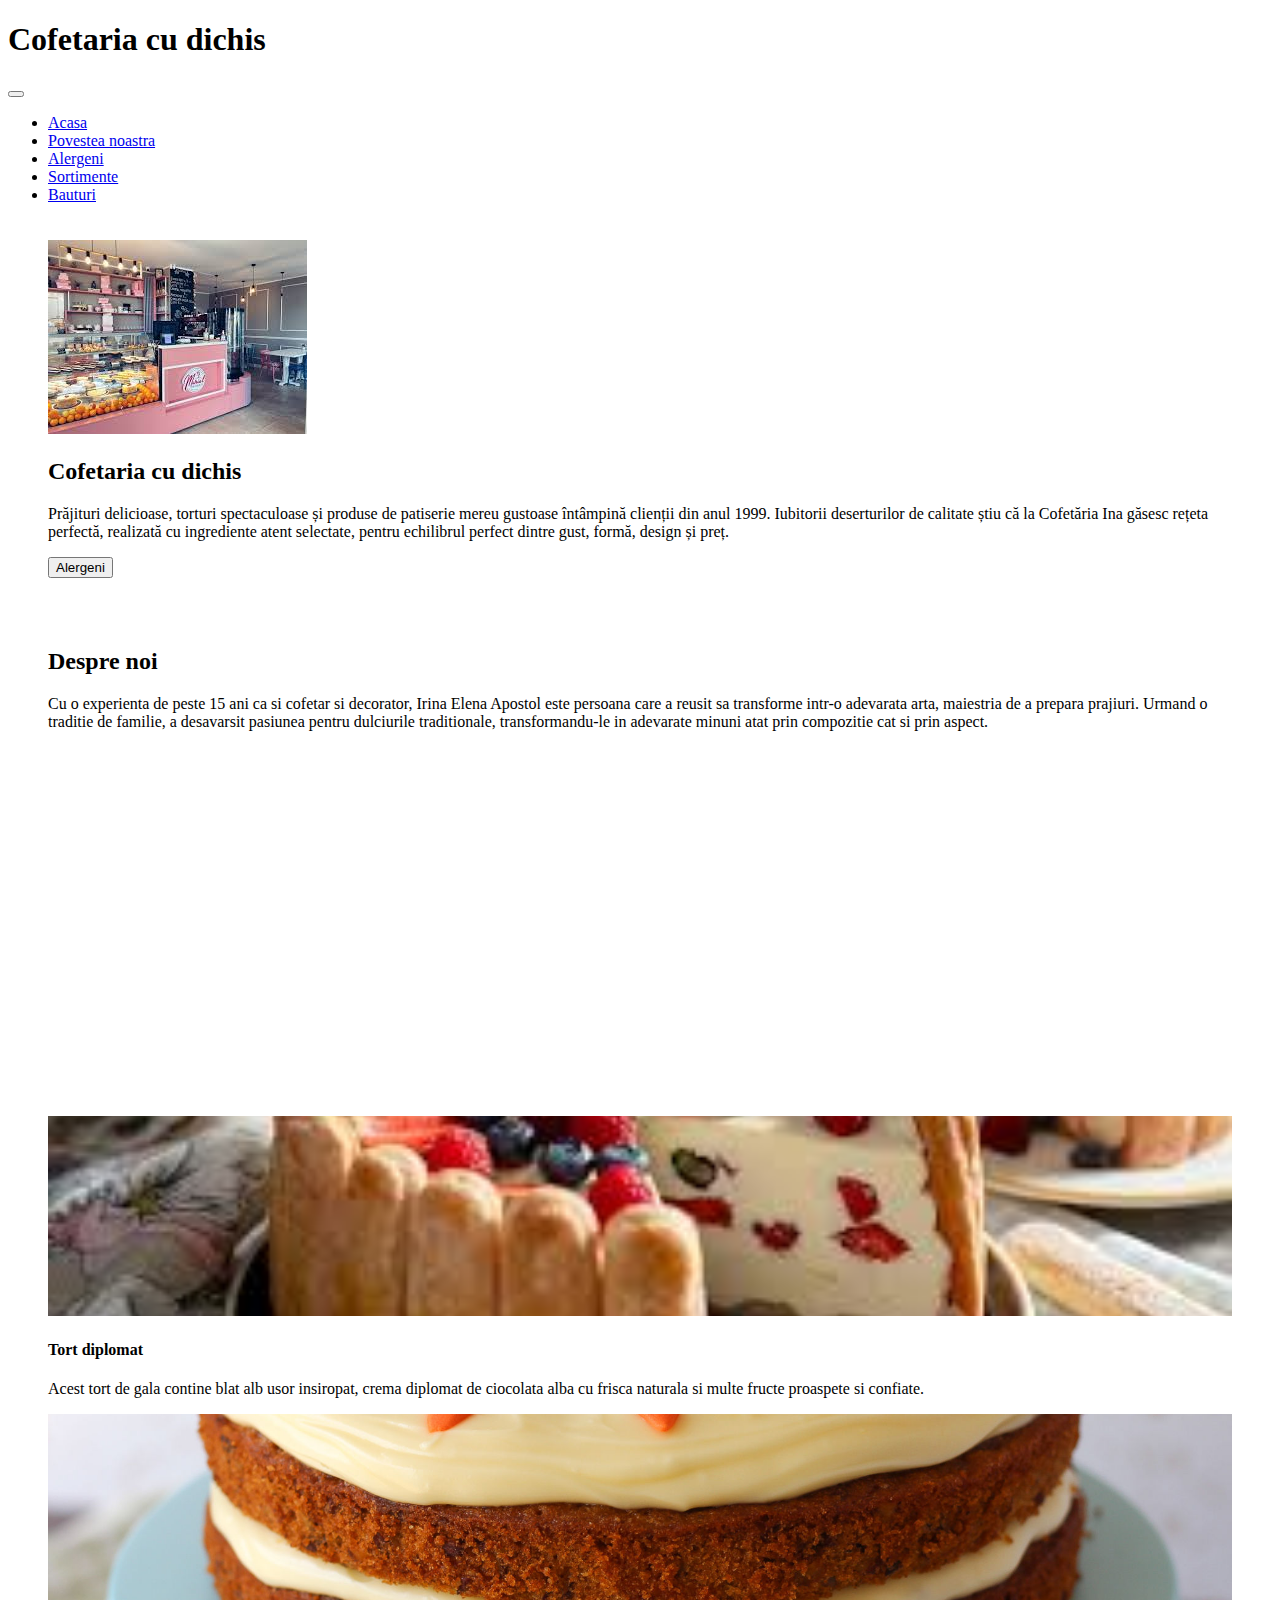
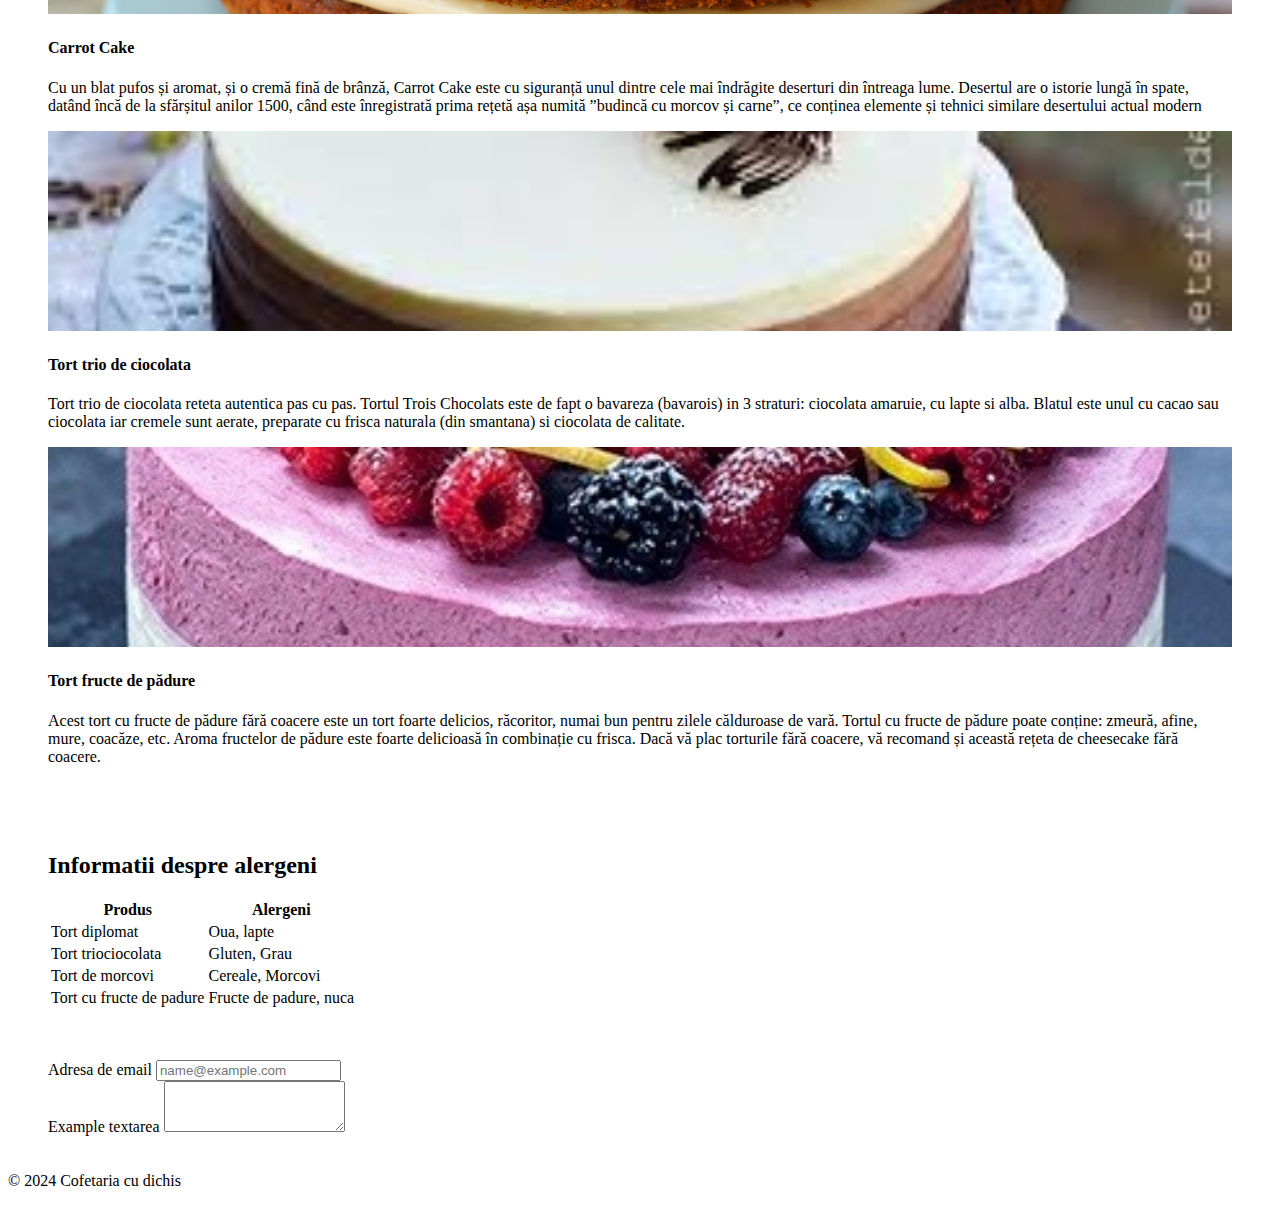
==== cofetarie2.0.html @ 2645b28d "Add files via upload" ====
<!DOCTYPE html>
<html lang="ro">
  <head>
    <title>Cofetaria cu dichis</title>
    <meta name="viewport" content="width-device, initial-scale-1.0">
    <link rel="icon"  href="favicon.ico" type="image/x-icon">
    <link rel="stylesheet" type="text/css" href="style2.css">
    <link href="https://cdn.jsdelivr.net/npm/bootstrap@5.0.2/dist/css/bootstrap.min.css" rel="stylesheet" integrity="sha384-EVSTQN3/azprG1Anm3QDgpJLIm9Nao0Yz1ztcQTwFspd3yD65VohhpuuCOmLASjC" crossorigin="anonymous">
    <script src="https://cdn.jsdelivr.net/npm/bootstrap@5.0.2/dist/js/bootstrap.bundle.min.js" integrity="sha384-MrcW6ZMFYlzcLA8Nl+NtUVF0sA7MsXsP1UyJoMp4YLEuNSfAP+JcXn/tWtIaxVXM" crossorigin="anonymous"></script>
  </head>
  <body>
    <header class="bg-danger py-4 text-white">
      <div class="container">
        <h1 class="text-center">Cofetaria cu dichis</h1>
      
        <nav class="navbar navbar-expand-lg navbar-light">
          <div class="container-fluid">
            <button class="navbar-toggler" type="button" data-bs-toggle="collapse" data-bs-target="#navbarNav" aria-controls="navbarNav" aria-label="Meniu sus" aria-expand="false">
            <span class="navbar-toggler-icon"></span>
            </button>
            <div class="collapse navbar-collapse justify-content-center" id="navbarNav">
              <ul class="navbar-nav">
                <li class="navbar-item"><a class="nav-link text-white" href="#acasa">Acasa</a></li>
                <li class="navbar-item"><a class="nav-link text-white" href="#introducere">Povestea noastra</a></li>
                <li class="navbar-item"><a class="nav-link text-white" href="#alergeni">Alergeni</a></li>
                <li class="navbar-item"><a class="nav-link text-white" href="#sortimente">Sortimente</a></li>
                <li class="navbar-item"><a class="nav-link text-white" href="#bauturi">Bauturi</a></li>
              </ul>
            </div>
          </div>
        </nav>
      </div>
    </header>

    <main>
      <section id="introducere" class="py-5 bg-light afisaj">
        <div class="container">
          <div class="row align-items-center">
            <div class="col-lg-6 mb-4">
              <img class="img-fluid rounded" src="images/cofetarie.jfif" alt="imagine din cofetaria noastra"  >
            </div>
            <div class="col-lg-4">
              <h2 class="text-danger">Cofetaria cu dichis</h2>
              <p>
                Prăjituri delicioase, torturi spectaculoase și produse de patiserie mereu gustoase întâmpină clienții din anul 1999. Iubitorii deserturilor de calitate știu că la Cofetăria Ina găsesc rețeta perfectă, realizată cu ingrediente atent selectate, pentru echilibrul perfect dintre gust, formă, design și preț.
              </p>
              <div class="d-flex justify-content-left">
                <a href="#alergeni"><button type="button" class="btn btn-danger ms-auto">Alergeni</button> </a>
              </div> 
            </div>
          </div>
        </div>
      </section>
      <section id="introducere" class="py-5 bg-light afisaj">
        <div class="container">
          <div class="row align-items-center">
            <div class="col-lg-6">
              <h2 class="text-danger">Despre noi</h2>
              <p>
                Cu o experienta de peste 15 ani ca si cofetar si decorator, Irina Elena Apostol este persoana care a reusit sa transforme intr-o adevarata arta, maiestria de a prepara prajiuri. Urmand o traditie de familie, a desavarsit pasiunea pentru dulciurile traditionale, transformandu-le in adevarate minuni atat prin compozitie cat si prin aspect.
              </p>
            </div>
            <div class="col-lg-6 mb-4">
              <div class="ratio ratio-16x9">
                <iframe width="560" height="315" src="https://www.youtube.com/embed/o1ZcgJZTLcE?si=8xv0gyApnMSoNb4a" title="YouTube video player" frameborder="0" allow="accelerometer; autoplay; clipboard-write; encrypted-media; gyroscope; picture-in-picture; web-share" referrerpolicy="strict-origin-when-cross-origin" allowfullscreen></iframe>
              </div>
            </div>
          </div>
        </div>
      </section>
      <section id="sortimente" class="py-5 bg-light afisaj">
        <div class="container">
          <div class="row g-4">
            <div class="col-md-4 col-lg-3">
              <div class="card h-100">
                <img class="imagine-torturi rounded" src="images/diplomat.jfif" alt="tort1">
                <div class="card-body text-center">
                  <h4 class="card-title text-danger">Tort diplomat</h4>
                  <p class="card-text">Acest tort de gala contine blat alb usor insiropat, crema diplomat de ciocolata alba cu frisca naturala si multe fructe proaspete si confiate.</p>
                </div>
              </div>
            </div>
            <div class="col-md-4 col-lg-3">
              <div class="card h-100">
                <img class="imagine-torturi rounded" src="images/carrotcake.jpg"  alt="tort2">
                <div class="card-body text-center">
                  <h4 class="card-title text-danger">Carrot Cake</h4>
                  <p class="card-text">Cu un blat pufos și aromat, și o cremă fină de brânză, Carrot Cake este cu siguranță unul dintre cele mai îndrăgite deserturi din întreaga lume. Desertul are o istorie lungă în spate, datând încă de la sfărșitul anilor 1500, când este înregistrată prima rețetă așa numită ”budincă cu morcov și carne”, ce conținea elemente și tehnici similare desertului actual modern</p>
                </div>
              </div>
            </div>
            <div class="col-md-4 col-lg-3">
              <div class="card h-100">
                <img class="imagine-torturi rounded" src="images/triociocolata.jfif" alt="tort3">
                <div class="card-body text-center">
                  <h4 class="card-title text-danger">Tort trio de ciocolata</h4>
                  <p class="card-text">Tort trio de ciocolata reteta autentica pas cu pas. Tortul Trois Chocolats este de fapt o bavareza (bavarois) in 3 straturi: ciocolata amaruie, cu lapte si alba. Blatul este unul cu cacao sau ciocolata  iar cremele sunt aerate, preparate cu frisca naturala (din smantana) si ciocolata de calitate.</p>
                </div>
              </div>
            </div>
            <div class="col-md-4 col-lg-3">
              <div class="card h-100">
                <img class="imagine-torturi rounded"  src="images/fructepadure.jpg" alt="tort4">
                <div class="card-body text-center">
                  <h4 class="card-title text-danger">Tort fructe de pădure</h4>
                  <p class="card-text">Acest tort cu fructe de pădure fără coacere este un tort foarte delicios, răcoritor, numai bun pentru zilele călduroase de vară. Tortul cu fructe de pădure poate conține: zmeură, afine, mure, coacăze, etc. Aroma fructelor de pădure este foarte delicioasă în combinație cu frisca. Dacă vă plac torturile fără coacere, vă recomand și această rețeta de cheesecake fără coacere.</p>
                </div>
              </div>
            </div>
          </div>
        </div>
      </section>
      <section id="alergeni" class="py-5 bg-light afisaj">
        <div class="container">
          <h2 class="text-center text-danger">Informatii despre alergeni</h2>
          <table class="table table-bordered text-center mt-4">
            <thead class="table-danger">
              <tr>
                <th>Produs</th>
                <th>Alergeni</th>
              </tr>
            </thead>
            <tbody>
              <tr>
                <td>Tort diplomat</td>
                <td>Oua, lapte</td>
              </tr>
              <tr>
                <td>Tort triociocolata</td>
                <td>Gluten, Grau</td>
              </tr>
              <tr>
                <td>Tort de morcovi</td>
                <td>Cereale, Morcovi</td>
              </tr>
              <tr>
                <td>Tort cu fructe de padure</td>
                <td>Fructe de padure, nuca</td>
              </tr>
            </tbody>
          </table>
        </div>
      </section>
      <section id="contact" class="py-5 afisaj bg-light">
        <div class="container">
          <div class="row">
            <div class="lg-2">
              <label for="from1-email" class="form-label">Adresa de email</label>
              <input type="email" class="form-control" id="form1_email" placeholder="name@example.com">
            </div>
            <div class="lg-3">
              <label for="from1-text" class="form-label">Example textarea</label>
              <textarea type="email" class="form-control" id="form1_text" rows="3"></textarea>
            </div>
          </div>
        </div>
        <!-- <div class="toast" role="alert" aria-live="assertive" aria-atomic="true">
          <div class="toast-header">
            <img src="..." class="rounded me-2" alt="...">
            <strong class="me-auto">Bootstrap</strong>
            <small>11 mins ago</small>
            <button type="button" class="btn-close" data-bs-dismiss="toast" aria-label="Close"></button>
          </div>
          <div class="toast-body">
            Hello, world! This is a toast message.
          </div>
        </div> -->
      </section>
    </main>
    <footer class="bg-dark text-white py-3 text-center">
      <p>&copy; 2024 Cofetaria cu dichis</p>
    </footer>
  </body>
</html>
---- style2.css ----
.imagine-torturi{
  height: 200px;
  object-fit: cover;
  width: 100%;
}

.afisaj{
  padding: 20px;
  margin: 10px 20px;
  border-radius: 20px;
}
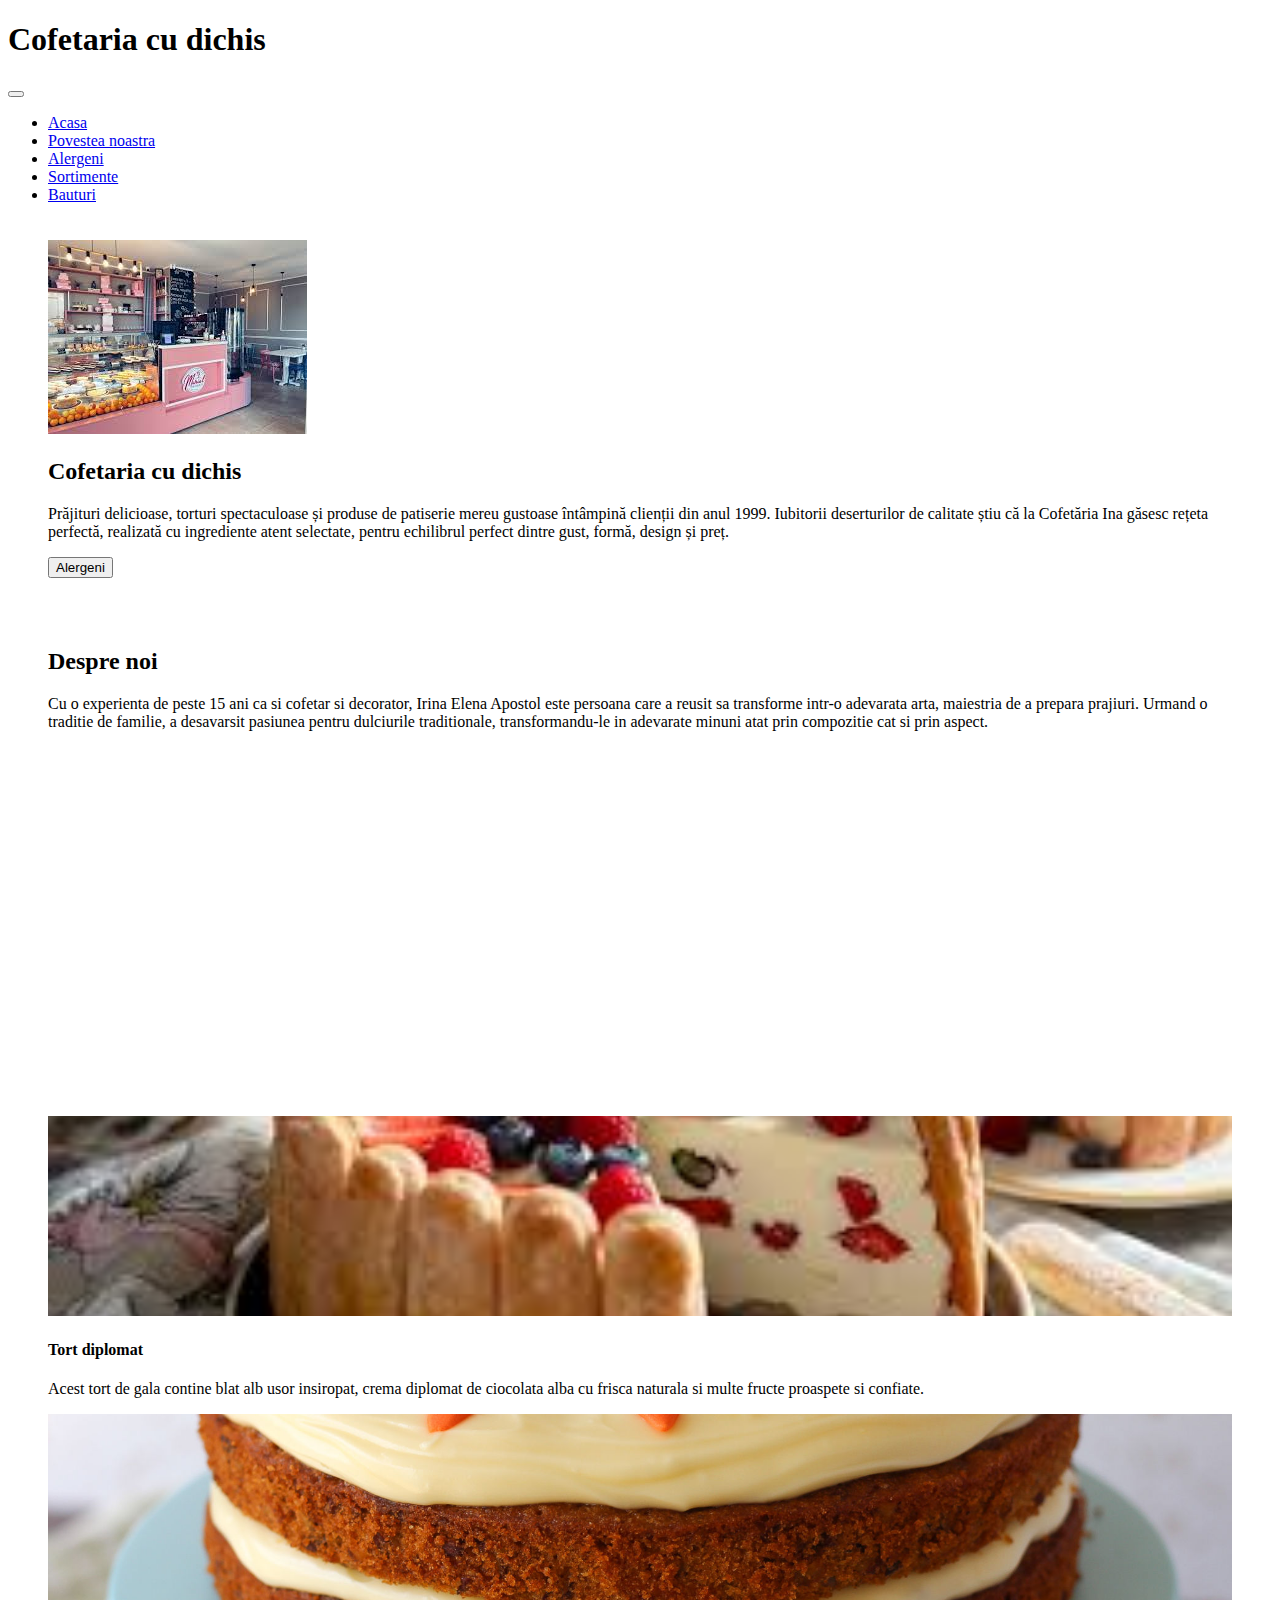
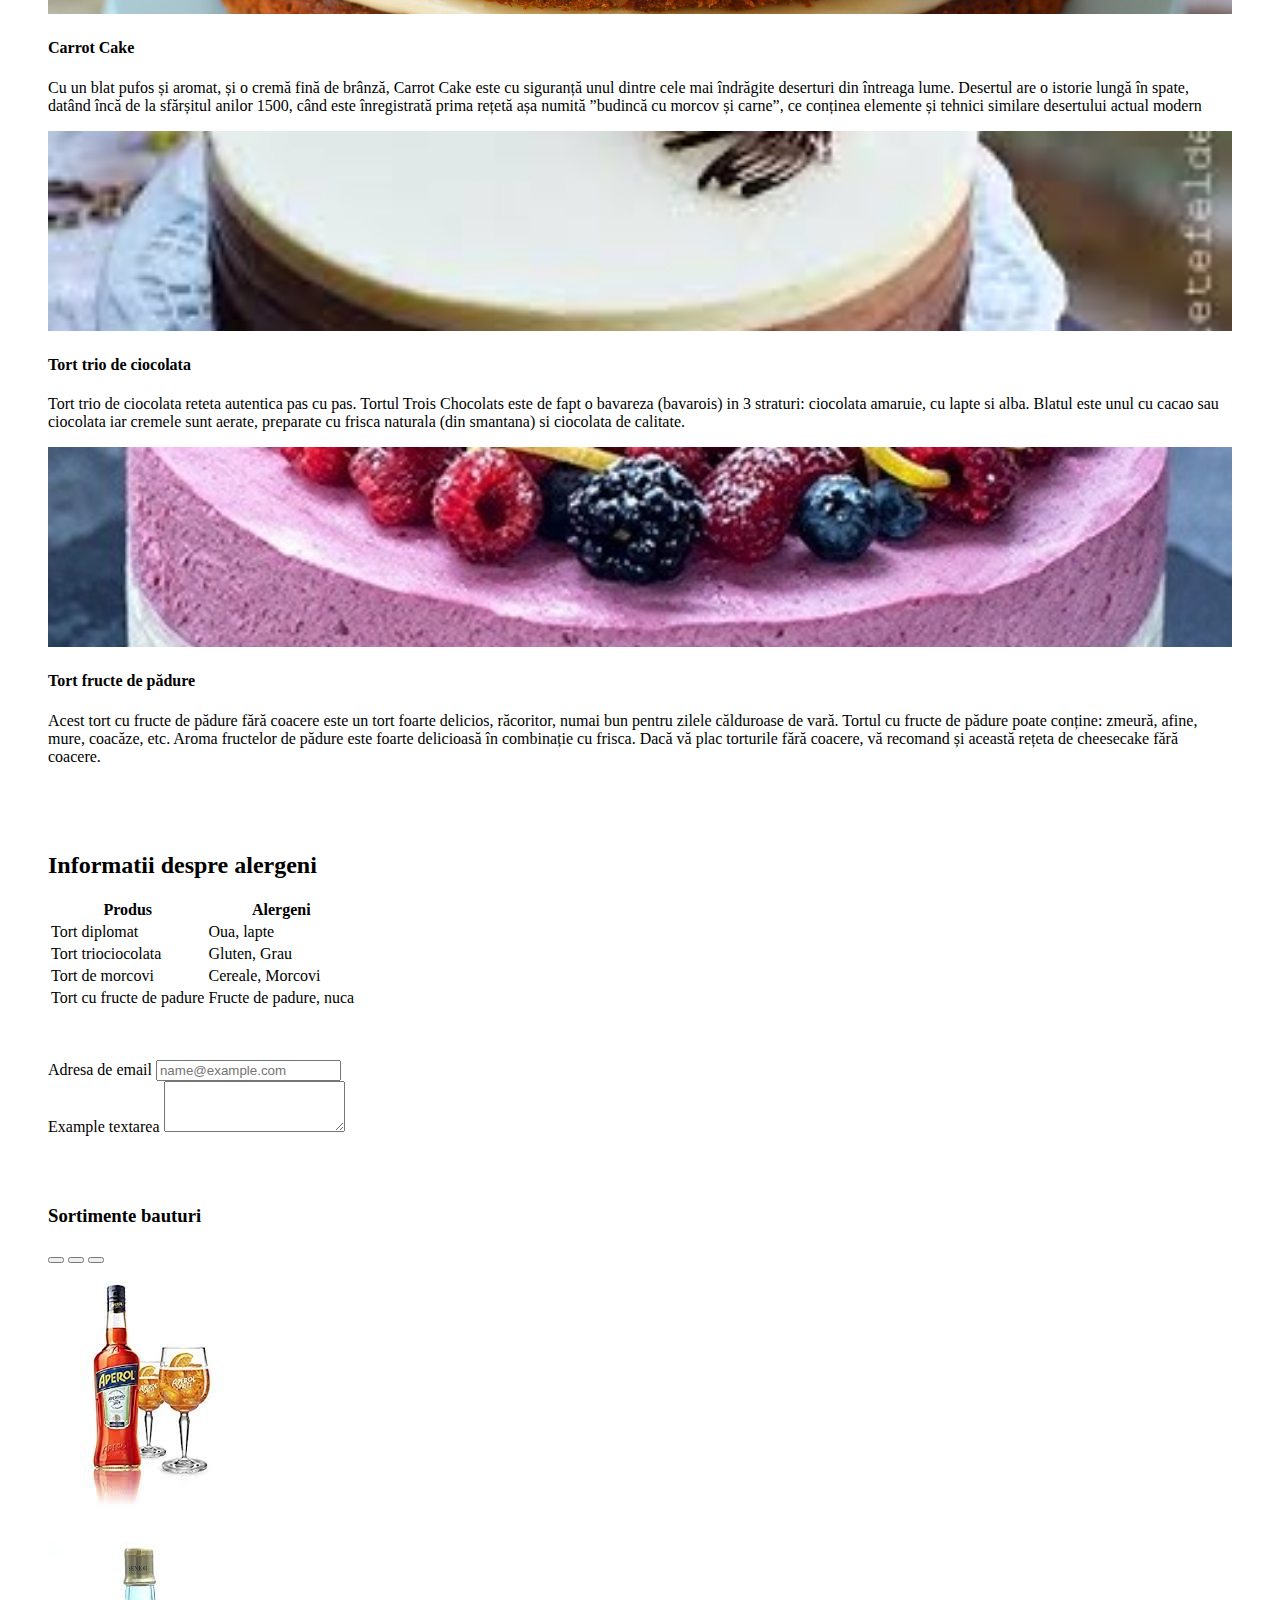
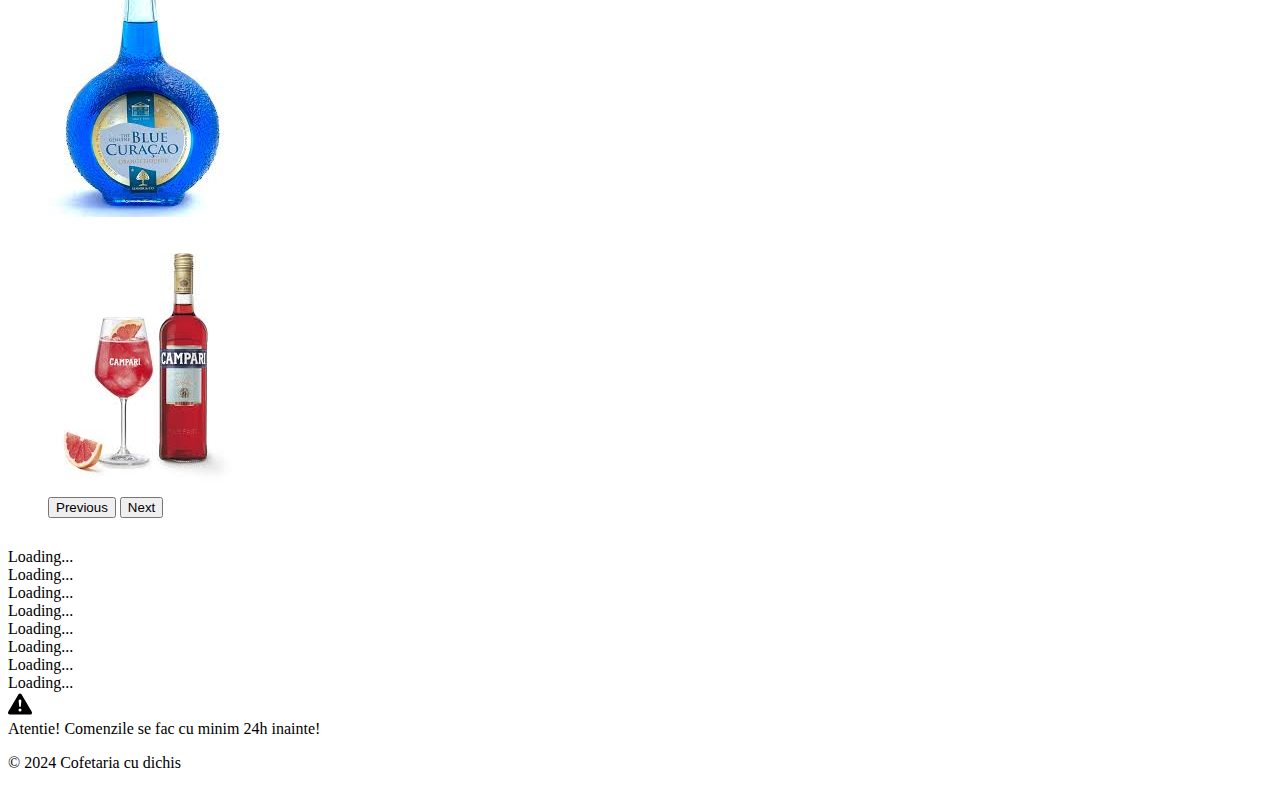
==== commit c63100be: "Add files via upload" ====
--- a/cofetarie2.0.html
+++ b/cofetarie2.0.html
@@ -154,17 +154,81 @@
             </div>
           </div>
         </div>
-        <!-- <div class="toast" role="alert" aria-live="assertive" aria-atomic="true">
-          <div class="toast-header">
-            <img src="..." class="rounded me-2" alt="...">
-            <strong class="me-auto">Bootstrap</strong>
-            <small>11 mins ago</small>
-            <button type="button" class="btn-close" data-bs-dismiss="toast" aria-label="Close"></button>
-          </div>
-          <div class="toast-body">
-            Hello, world! This is a toast message.
-          </div>
-        </div> -->
+      </section>
+      <section>
+       <div class="py-5 bg-light afisaj">
+        <div class="container d-flex justify-content-center align-items-center col-lg-6">
+          <div class="mb-3">
+            <h3 class="text-danger">Sortimente bauturi</h3>
+          </div>
+          <div id="carouselExampleCaptions" class="carousel slide" data-bs-ride="carousel">
+            <div class="carousel-indicators">
+              <button type="button" data-bs-target="#carouselExampleCaptions" data-bs-slide-to="0" class="active" aria-current="true" aria-label="Slide 1"></button>
+              <button type="button" data-bs-target="#carouselExampleCaptions" data-bs-slide-to="1" aria-label="Slide 2"></button>
+              <button type="button" data-bs-target="#carouselExampleCaptions" data-bs-slide-to="2" aria-label="Slide 3"></button>
+            </div>
+            <div class="carousel-inner">
+              <div class="carousel-item active">
+                <img src="images/aperol.jfif" class="d-block w-100" alt="bauturi1">
+                <div class="carousel-caption d-none d-md-block">
+                </div>
+              </div>
+              <div class="carousel-item">
+                <img src="images/blue.jfif" class="d-block w-100" alt="bauturi2">
+                <div class="carousel-caption d-none d-md-block">
+                </div>
+              </div>
+              <div class="carousel-item">
+                <img src="images/campari.jfif" class="d-block w-100" alt="bauturi3">
+                <div class="carousel-caption d-none d-md-block">
+                </div>
+              </div>
+            </div>
+            <button class="carousel-control-prev" type="button" data-bs-target="#carouselExampleCaptions" data-bs-slide="prev">
+              <span class="carousel-control-prev-icon" aria-hidden="true"></span>
+              <span class="visually-hidden">Previous</span>
+            </button>
+            <button class="carousel-control-next" type="button" data-bs-target="#carouselExampleCaptions" data-bs-slide="next">
+              <span class="carousel-control-next-icon" aria-hidden="true"></span>
+              <span class="visually-hidden">Next</span>
+            </button>
+          </div>
+        </div>
+       </div>
+      </section>
+      <section>
+        <div class="spinner-border text-primary" role="status">
+          <span class="visually-hidden">Loading...</span>
+        </div>
+        <div class="spinner-border text-secondary" role="status">
+          <span class="visually-hidden">Loading...</span>
+        </div>
+        <div class="spinner-border text-success" role="status">
+          <span class="visually-hidden">Loading...</span>
+        </div>
+        <div class="spinner-border text-danger" role="status">
+          <span class="visually-hidden">Loading...</span>
+        </div>
+        <div class="spinner-border text-warning" role="status">
+          <span class="visually-hidden">Loading...</span>
+        </div>
+        <div class="spinner-border text-info" role="status">
+          <span class="visually-hidden">Loading...</span>
+        </div>
+        <div class="spinner-border text-light" role="status">
+          <span class="visually-hidden">Loading...</span>
+        </div>
+        <div class="spinner-border text-dark" role="status">
+          <span class="visually-hidden">Loading...</span>
+        </div>
+        <div class="alert alert-primary d-flex align-items-center" role="alert">
+          <svg xmlns="http://www.w3.org/2000/svg" width="24" height="24" fill="currentColor" class="bi bi-exclamation-triangle-fill flex-shrink-0 me-2" viewBox="0 0 16 16" role="img" aria-label="Warning:">
+            <path d="M8.982 1.566a1.13 1.13 0 0 0-1.96 0L.165 13.233c-.457.778.091 1.767.98 1.767h13.713c.889 0 1.438-.99.98-1.767L8.982 1.566zM8 5c.535 0 .954.462.9.995l-.35 3.507a.552.552 0 0 1-1.1 0L7.1 5.995A.905.905 0 0 1 8 5zm.002 6a1 1 0 1 1 0 2 1 1 0 0 1 0-2z"/>
+          </svg>
+          <div>
+            Atentie! Comenzile se fac cu minim 24h inainte!
+          </div>
+        </div>
       </section>
     </main>
     <footer class="bg-dark text-white py-3 text-center">
